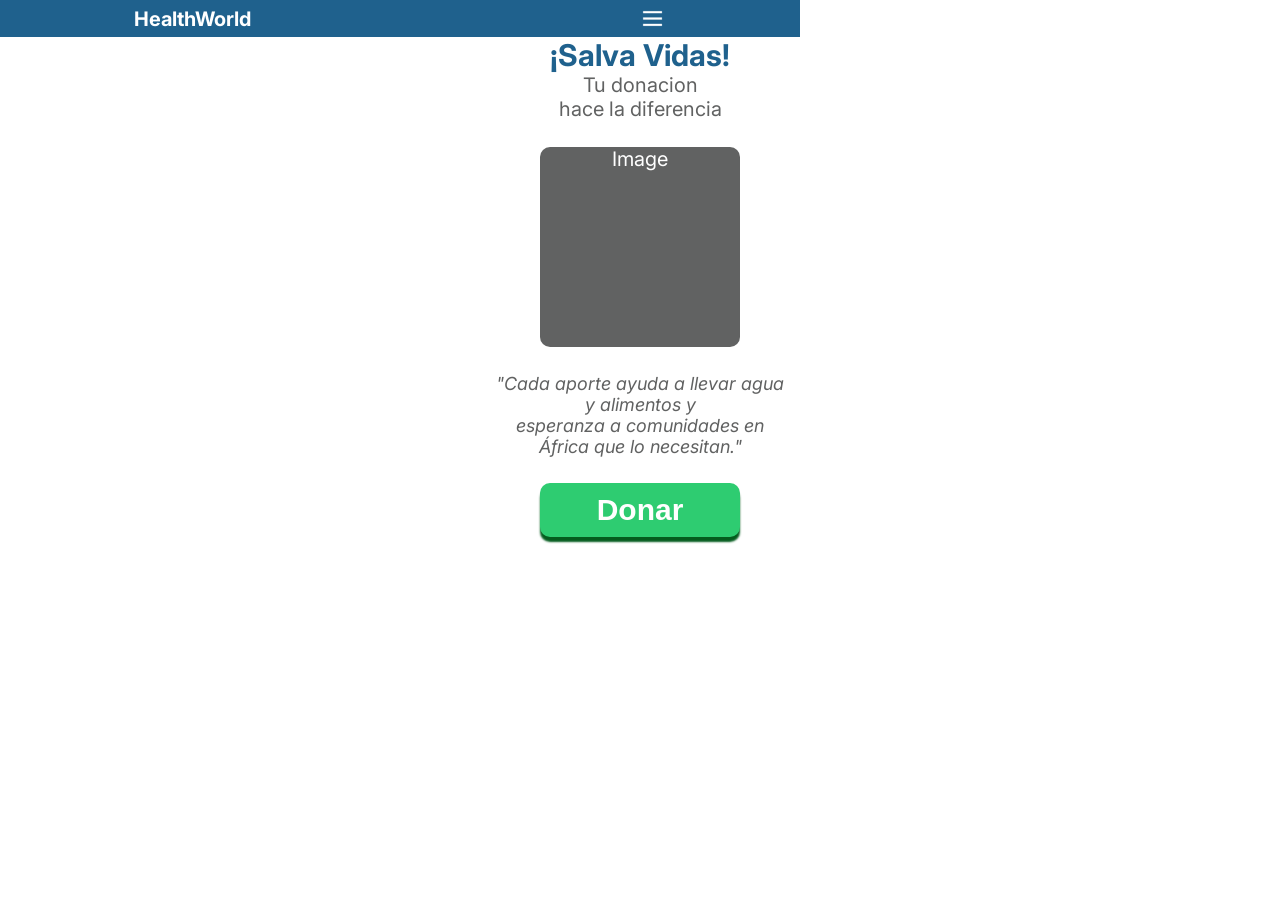
==== index.html @ ece16ebe "agregando barnav" ====
<!doctype html>
<html lang="en">
  <head>
    <meta charset="UTF-8" />
    <meta name="viewport" content="width=device-width, initial-scale=1.0" />
    <link href="https://fonts.googleapis.com/css2?family=Inter:wght@400;600&display=swap" rel="stylesheet">
    <link rel="stylesheet" href="css/style.css">

    <title>HealthWorld</title>
  </head>

  <body>



    <header class="barNav">
      
      <div id="logo">
        <p>HealthWorld</p>
      </div>

        <button>
          <img src="../asset/menuLogo.png" alt="menu">
        </button>

      
    </header>






    <main class="main">
      </div>
      <div><p><span id="salva">¡Salva Vidas!</span></p>
      <p>Tu donacion</p>
      <p>hace la diferencia</p>
    </div>
      <div class="Imaganes">

          <p>Image</p>

      </div>
        <div id="text2">
          <p>
           "Cada aporte ayuda a llevar agua <br />
            y alimentos y <br>esperanza a comunidades en
           <br />África que lo necesitan."
         </p>
        </div>
     
           <button type="button" id="botonDonar">Donar</button>
    </main>
  </body>
</html>
---- css/style.css ----
*{
    padding: 0px;
    margin: 0px;
    border-radius: 0px;
    outline: none;
    box-sizing: border-box;
    
}

body {
      font-family: 'Inter', sans-serif;
      font-size: 20px;
      border-radius: 0px;
      height: 100vh;
      color: #616262;
     
    }

    .barNav{ 
        display:flex;
        justify-content: space-around;
        align-items: center;
        text-align: center;
        gap: 120px;
        height: 37px;
        max-width: 800px;
        background: #1F618D;

        
    }

    .barNav img{
        height: 25px;
        width: 25px;
    }
    .barNav button{

        width: 26px;
        height: 26px;
        border-style: none;
        background: #1F618D;
    }

    
    #logo{
        color: white;
        font-weight: bold;
    }





    
    .main{
        height: 500px;
        display: flex;
        flex-direction: column;
        justify-content: space-between;
        align-items: center;
        text-align: center;
        

    }

    #salva{
        font-size: 30px;
        font-weight: bold;
        color: #1F618D;
    }

    .Imaganes{

        height: 200px;
        width: 200px;
        background: #616262;
        border-radius: 10px;
        color: white;
        text-align: center;
    }

    #text2{
        font-size: 18px;
        font-style: italic;
    }

    #botonDonar{
        border-style: none;
        color: white;
        font-size: 30px;
        font-weight: bold;
        background-color: #2ECC71;
        box-shadow: 0px 5px 2px rgb(4, 92, 30);
        width: 200px;
        border-radius: 10px;
        padding: 10px 10px;
        height: auto;
    }
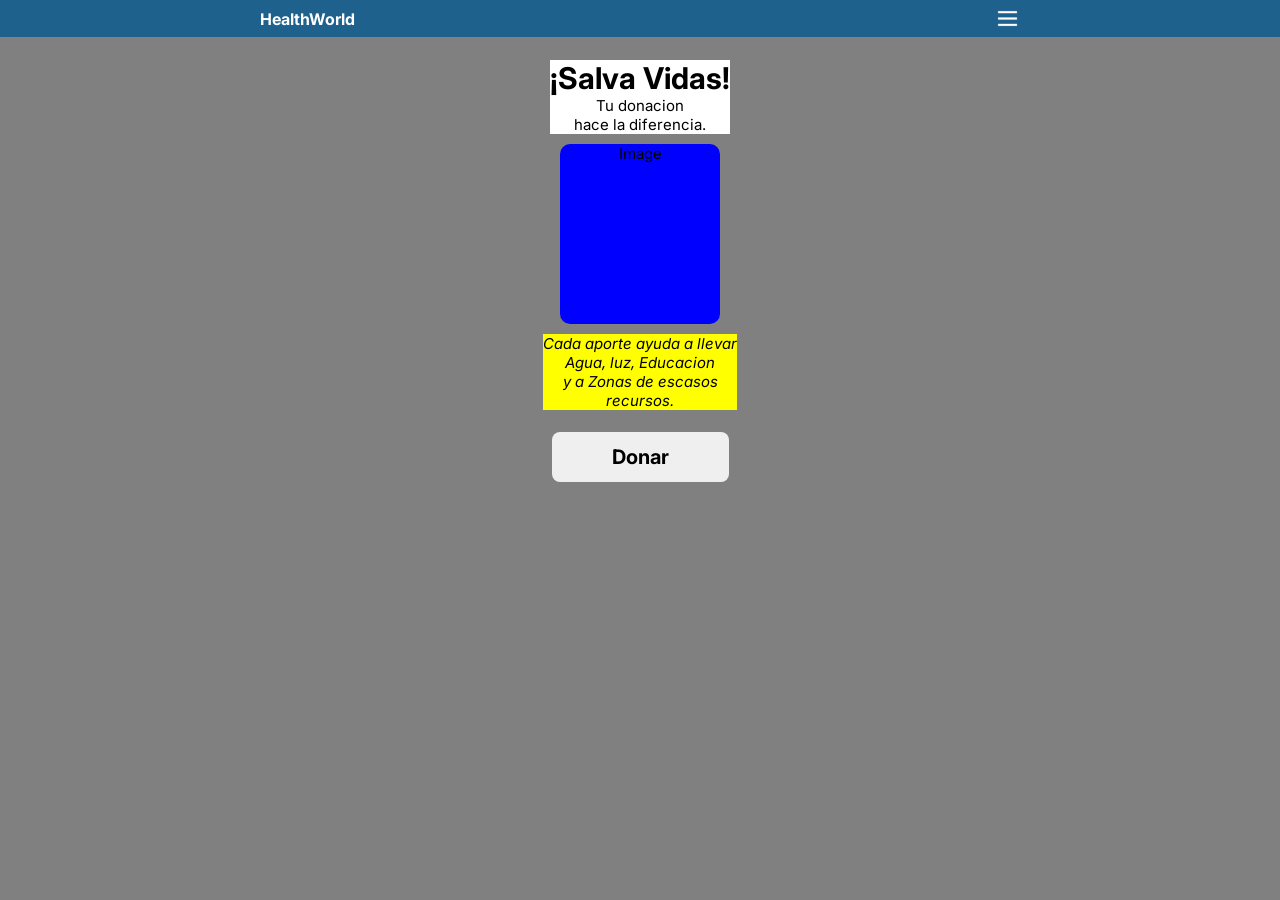
==== commit 3a59b205: "arreglo del logo y Scroll" ====
--- a/index.html
+++ b/index.html
@@ -1,56 +1,51 @@
 <!doctype html>
-<html lang="en">
+<html lang="es">
   <head>
     <meta charset="UTF-8" />
     <meta name="viewport" content="width=device-width, initial-scale=1.0" />
-    <link href="https://fonts.googleapis.com/css2?family=Inter:wght@400;600&display=swap" rel="stylesheet">
-    <link rel="stylesheet" href="css/style.css">
-
+    <link
+      href="https://fonts.googleapis.com/css2?family=Inter:wght@400;600&display=swap"
+      rel="stylesheet"/>
+    <link rel="stylesheet" href="css/style.css" />
     <title>HealthWorld</title>
   </head>
 
   <body>
-
-
-
     <header class="barNav">
-      
       <div id="logo">
         <p>HealthWorld</p>
       </div>
 
-        <button>
-          <img src="../asset/menuLogo.png" alt="menu">
-        </button>
-
-      
+      <button>
+        <img src="asset/menuLogo.png" alt="menu" />
+      </button>
     </header>
 
+    <main>
+      <div id="texto1">
+        <h1>¡Salva Vidas!</h1>
+        <p>
+          Tu donacion <br />
+          hace la diferencia.
+        </p>
+      </div>
+
+      <div id="carrusel">
+        <p>Image</p>
+      </div>
+
+      <div id="texto2">
+
+        <p> <i>Cada aporte ayuda a llevar <br> Agua, luz, Educacion 
+          <br>
+          y a Zonas de escasos 
+          <br>
+          recursos.</i></p>
 
 
+      </div>
 
-
-
-    <main class="main">
-      </div>
-      <div><p><span id="salva">¡Salva Vidas!</span></p>
-      <p>Tu donacion</p>
-      <p>hace la diferencia</p>
-    </div>
-      <div class="Imaganes">
-
-          <p>Image</p>
-
-      </div>
-        <div id="text2">
-          <p>
-           "Cada aporte ayuda a llevar agua <br />
-            y alimentos y <br>esperanza a comunidades en
-           <br />África que lo necesitan."
-         </p>
-        </div>
-     
-           <button type="button" id="botonDonar">Donar</button>
+      <button id="botonDonar">Donar</button>
     </main>
   </body>
 </html>
--- a/css/style.css
+++ b/css/style.css
@@ -1,29 +1,33 @@
 *{
+
     padding: 0px;
     margin: 0px;
-    border-radius: 0px;
-    outline: none;
     box-sizing: border-box;
+    list-style: none;
+    text-decoration: none;
+    border-style: none;
+    font-family: 'Inter', sans-serif;
     
+   
+}
+body{
+    background-color: grey;
+    padding:0px;
+    margin: 0px;
+    box-sizing: border-box;
+    display: flex;
+    flex-direction: column;
 }
 
-body {
-      font-family: 'Inter', sans-serif;
-      font-size: 20px;
-      border-radius: 0px;
-      height: 100vh;
-      color: #616262;
-     
-    }
-
-    .barNav{ 
+.barNav{ 
+        position: fixed;
         display:flex;
         justify-content: space-around;
         align-items: center;
         text-align: center;
         gap: 120px;
         height: 37px;
-        max-width: 800px;
+        width: 100%;
         background: #1F618D;
 
         
@@ -52,49 +56,55 @@
 
 
     
-    .main{
-        height: 500px;
+main{
+
+        padding-top: 60px;
         display: flex;
         flex-direction: column;
-        justify-content: space-between;
         align-items: center;
         text-align: center;
+        gap: 10px;
+        font-size: 15px;
+        height: auto;
         
-
-    }
-
-    #salva{
-        font-size: 30px;
-        font-weight: bold;
-        color: #1F618D;
-    }
-
-    .Imaganes{
-
-        height: 200px;
-        width: 200px;
-        background: #616262;
-        border-radius: 10px;
-        color: white;
-        text-align: center;
-    }
-
-    #text2{
-        font-size: 18px;
-        font-style: italic;
-    }
-
-    #botonDonar{
-        border-style: none;
-        color: white;
-        font-size: 30px;
-        font-weight: bold;
-        background-color: #2ECC71;
-        box-shadow: 0px 5px 2px rgb(4, 92, 30);
-        width: 200px;
-        border-radius: 10px;
-        padding: 10px 10px;
-        height: auto;
-    }
+        }
+#texto1{
 
 
+    background-color: white;
+
+
+
+
+}
+#carrusel{
+
+    width: 160px;
+    height: 180px;
+    background-color: blue;
+    border-radius: 10px;
+}
+#texto2{
+
+    background-color: yellow;
+    font-size: 15px;
+}
+
+#botonDonar{
+    margin-top: 12px;
+    border-style: none;
+    font-size: 20px;
+    font-weight: bold;
+    padding: 13px 60px;
+    border-radius: 8px;
+
+    cursor: pointer;
+    transition: background-color 0.3s ease;
+}
+#botonDonar:hover{
+
+    background-color: red;
+    color: white;
+
+
+}
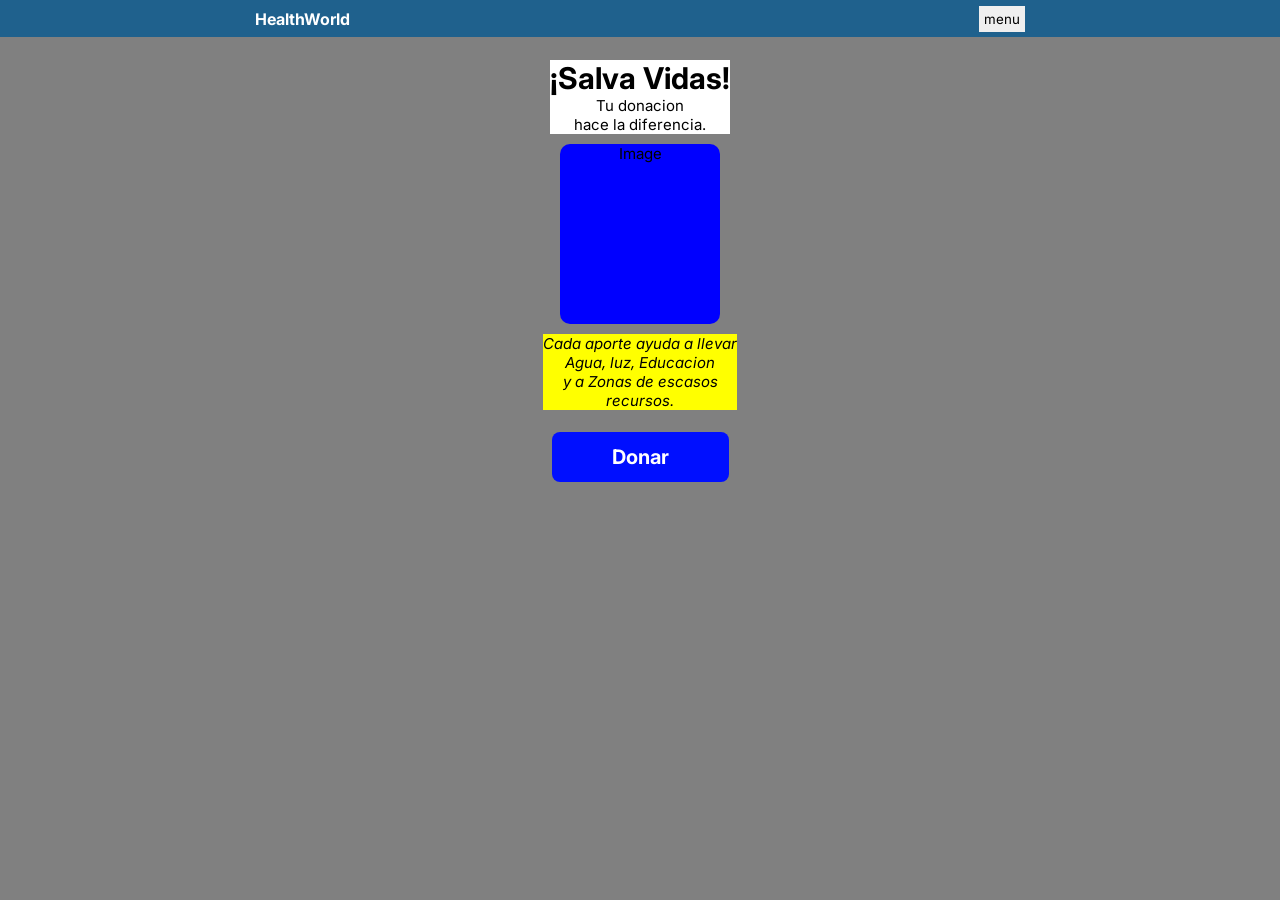
==== commit e6789614: "agregando menu dezplazante" ====
--- a/index.html
+++ b/index.html
@@ -16,9 +16,7 @@
         <p>HealthWorld</p>
       </div>
 
-      <button>
-        <img src="asset/menuLogo.png" alt="menu" />
-      </button>
+      <button id="botonMenu">menu</button>
     </header>
 
     <main>
@@ -47,5 +45,10 @@
 
       <button id="botonDonar">Donar</button>
     </main>
+
+
+
+    
+    <script src="js/menu.js"></script>
   </body>
 </html>
--- a/css/style.css
+++ b/css/style.css
@@ -29,26 +29,14 @@
         height: 37px;
         width: 100%;
         background: #1F618D;
+}
 
-        
-    }
-
-    .barNav img{
-        height: 25px;
-        width: 25px;
-    }
-    .barNav button{
-
-        width: 26px;
-        height: 26px;
-        border-style: none;
-        background: #1F618D;
-    }
-
-    
-    #logo{
+     #logo{
         color: white;
         font-weight: bold;
+    }
+    #botonMenu{
+        padding: 5px 5px;
     }
 
 
@@ -97,14 +85,19 @@
     font-weight: bold;
     padding: 13px 60px;
     border-radius: 8px;
+    cursor: pointer;
+    
+}
 
-    cursor: pointer;
-    transition: background-color 0.3s ease;
+#cajaMenu {
+  transform: translateX(100%); /* lo empuja fuera del viewport */
+  
+  transition: transform 0.5s ease, opacity 0.5s ease;
+  position: fixed; /* para que se desplace sobre el contenido */
+  top: 37px;       /* debajo del header */
+  right: 0;        /* pegado al borde derecho */
 }
-#botonDonar:hover{
-
-    background-color: red;
-    color: white;
-
-
-}+#cajaMenu.activo {
+  transform: translateX(0); /* vuelve a su posición normal */
+  
+}
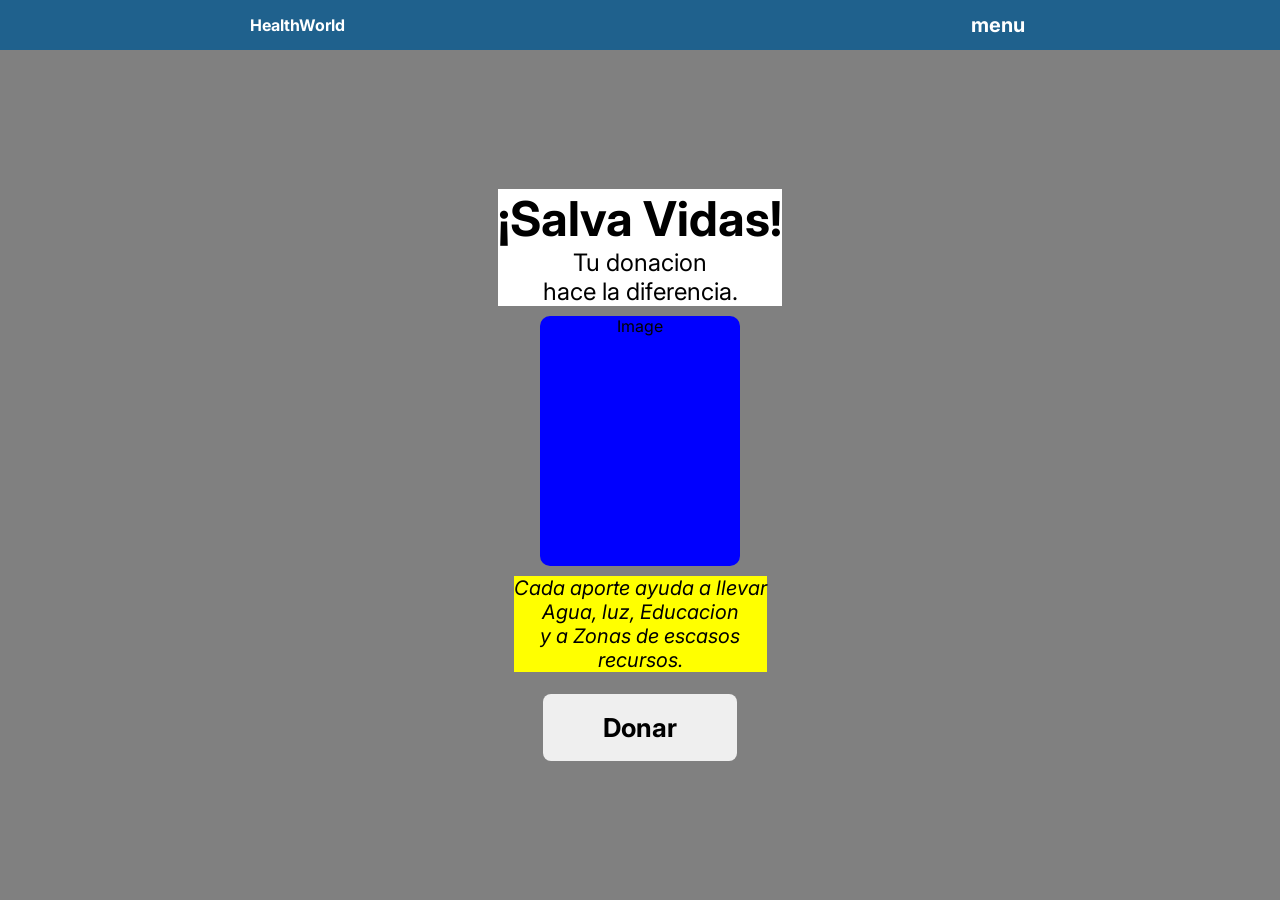
==== commit 94220a05: "menu" ====
--- a/index.html
+++ b/index.html
@@ -19,6 +19,9 @@
       <button id="botonMenu">menu</button>
     </header>
 
+
+
+    
     <main>
       <div id="texto1">
         <h1>¡Salva Vidas!</h1>
--- a/css/style.css
+++ b/css/style.css
@@ -14,6 +14,8 @@
     background-color: grey;
     padding:0px;
     margin: 0px;
+    height: 100dvh;
+    width: 100dvw;
     box-sizing: border-box;
     display: flex;
     flex-direction: column;
@@ -26,8 +28,10 @@
         align-items: center;
         text-align: center;
         gap: 120px;
-        height: 37px;
-        width: 100%;
+        height: 50px;
+        width: 100vw;
+        padding: 0px;
+        margin: 0px;
         background: #1F618D;
 }
 
@@ -36,8 +40,63 @@
         font-weight: bold;
     }
     #botonMenu{
-        padding: 5px 5px;
+        display: inline-block;
+        padding: 4px 5px;
+        background-color: #1F618D;
+        font-size: 20px;
+        font-weight: bold;
+        color: white;
+        border-style: none;
     }
+    #cajaMenu {
+  transform: translateX(100%); /* lo empuja fuera del viewport */
+  transition: transform 0.5s ease, opacity 0.5s ease;
+  position: fixed; /* para que se desplace sobre el contenido */       
+  top:50px;/* debajo del header */
+  right: 0;        /* pegado al borde derecho */
+
+}
+#cajaMenu.activo {
+  transform: translateX(0); /* vuelve a su posición normal */
+  
+}
+#cajaMenu{
+    margin: 0px;
+    padding: 0px;
+    display: flex;
+    justify-content: center;
+    align-items: center;
+}
+#cajaLista{
+
+
+    display: flex;
+    justify-content: center;
+    align-items: center;
+}
+
+#lista{
+    
+    
+    display: flex;
+    flex-direction: column;
+    justify-content: space-evenly;
+    text-align: center;
+    background-color: purple;
+    width: 150px;
+    height: 250px;
+
+}
+.conjunto{
+
+    color: rgb(0, 0, 0);
+    background-color: yellow;
+    padding: 10px 5px;
+    border-radius: 5px;
+    
+}
+
+
 
 
 
@@ -46,19 +105,22 @@
     
 main{
 
-        padding-top: 60px;
+        padding-top: 50px;
+        height: 100dvh;
+        width: 100dvw;
         display: flex;
         flex-direction: column;
+        justify-content: center;
         align-items: center;
         text-align: center;
         gap: 10px;
-        font-size: 15px;
-        height: auto;
+        
+        
         
         }
 #texto1{
 
-
+    font-size: 24px;
     background-color: white;
 
 
@@ -67,37 +129,24 @@
 }
 #carrusel{
 
-    width: 160px;
-    height: 180px;
+    width: 200px;
+    height: 250px;
     background-color: blue;
     border-radius: 10px;
 }
 #texto2{
 
     background-color: yellow;
-    font-size: 15px;
+    font-size: 20px;
 }
 
 #botonDonar{
     margin-top: 12px;
-    border-style: none;
-    font-size: 20px;
+    font-size: 26px;
     font-weight: bold;
-    padding: 13px 60px;
+    padding: 18px 60px;
     border-radius: 8px;
-    cursor: pointer;
     
 }
 
-#cajaMenu {
-  transform: translateX(100%); /* lo empuja fuera del viewport */
-  
-  transition: transform 0.5s ease, opacity 0.5s ease;
-  position: fixed; /* para que se desplace sobre el contenido */
-  top: 37px;       /* debajo del header */
-  right: 0;        /* pegado al borde derecho */
-}
-#cajaMenu.activo {
-  transform: translateX(0); /* vuelve a su posición normal */
-  
-}
+
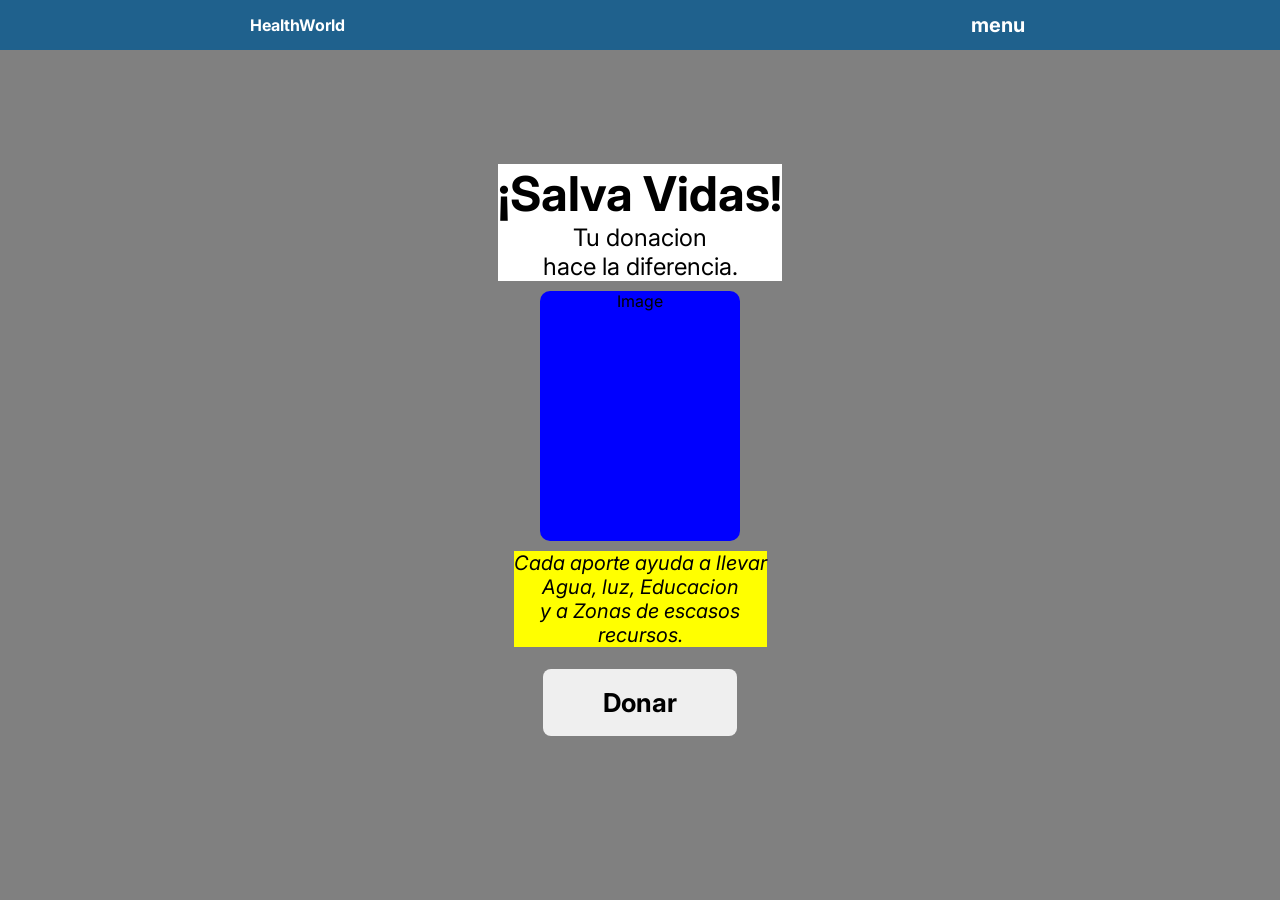
==== commit b9a35378: "arreglando alturas" ====
--- a/index.html
+++ b/index.html
@@ -21,7 +21,7 @@
 
 
 
-    
+
     <main>
       <div id="texto1">
         <h1>¡Salva Vidas!</h1>
@@ -53,5 +53,6 @@
 
     
     <script src="js/menu.js"></script>
+    <script src="js/index.js"></script>
   </body>
 </html>
--- a/css/style.css
+++ b/css/style.css
@@ -95,17 +95,9 @@
     border-radius: 5px;
     
 }
-
-
-
-
-
-
-
     
 main{
-
-        padding-top: 50px;
+    
         height: 100dvh;
         width: 100dvw;
         display: flex;
@@ -146,7 +138,12 @@
     font-weight: bold;
     padding: 18px 60px;
     border-radius: 8px;
-    
+    transition: 0.4s ease;
+}
+#botonDonar.activo{
+
+     background-color: aqua;
+     color: blue;
 }
 
 
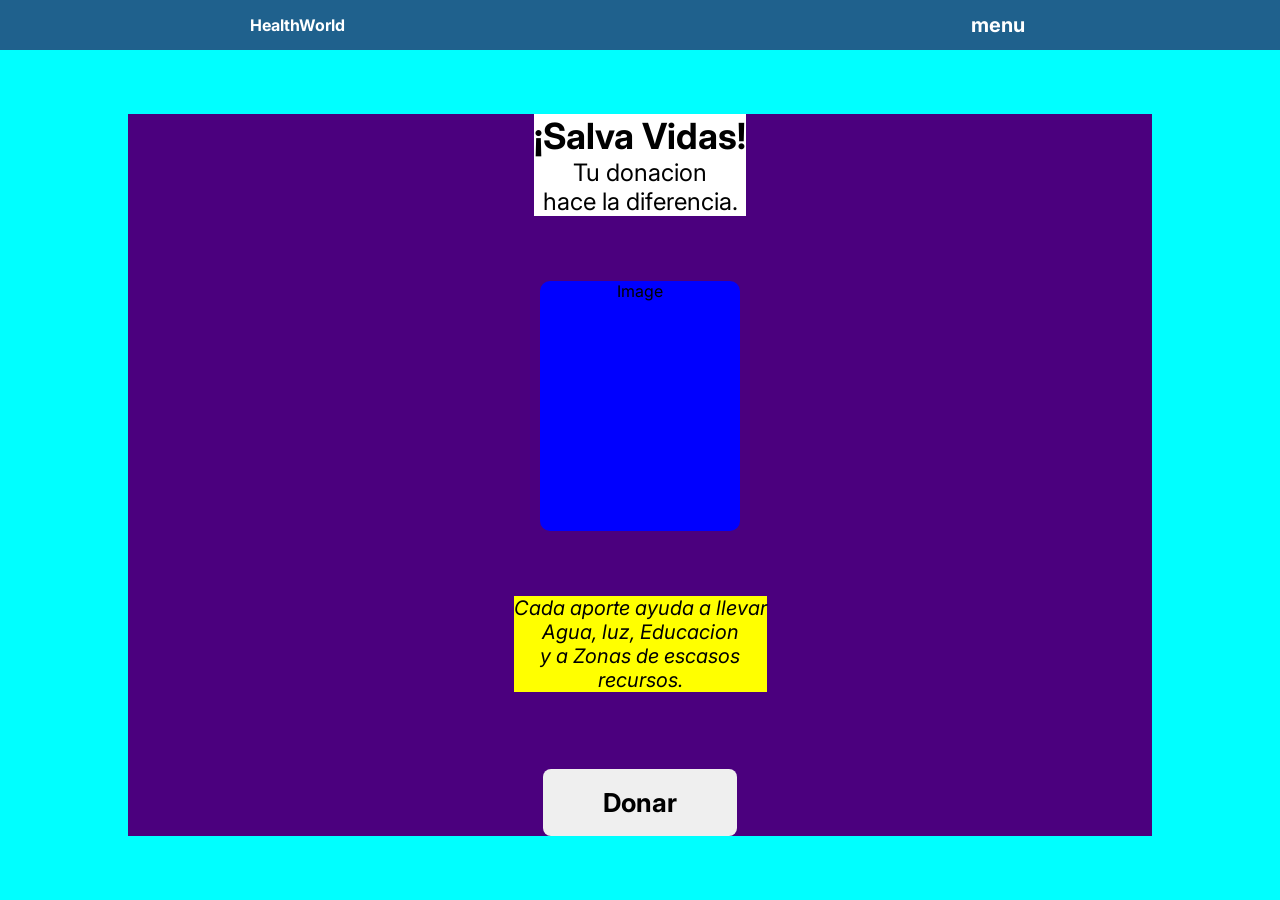
==== commit 59e76d95: "componiendo main" ====
--- a/index.html
+++ b/index.html
@@ -23,6 +23,8 @@
 
 
     <main>
+
+      <section id="informacion">
       <div id="texto1">
         <h1>¡Salva Vidas!</h1>
         <p>
@@ -47,6 +49,8 @@
       </div>
 
       <button id="botonDonar">Donar</button>
+      </section>
+   
     </main>
 
 
--- a/css/style.css
+++ b/css/style.css
@@ -48,10 +48,12 @@
         color: white;
         border-style: none;
     }
+
+    
     #cajaMenu {
   transform: translateX(100%); /* lo empuja fuera del viewport */
   transition: transform 0.5s ease, opacity 0.5s ease;
-  position: fixed; /* para que se desplace sobre el contenido */       
+   /* para que se desplace sobre el contenido */       
   top:50px;/* debajo del header */
   right: 0;        /* pegado al borde derecho */
 
@@ -60,56 +62,63 @@
   transform: translateX(0); /* vuelve a su posición normal */
   
 }
-#cajaMenu{
-    margin: 0px;
-    padding: 0px;
+#cajaMenu {
+  margin: 0;
+  padding: 0;
+  width: 100dvw;
+  height: calc(100dvh - 50px);
+  display: flex;
+  position: fixed;
+  justify-content: center; /* centra horizontal */
+  align-items: center;     /* centra vertical */
+}
+#cajaLista {
+  width: 80%;
+  height: 85%;
+  display: flex;
+  flex-direction: column;
+  justify-content: space-evenly;
+  align-items: center;
+  
+  background-color: #ff00f0; /* opcional para ver el bloque */
+}
+
+.conjunto{
+    color: rgb(0, 0, 0);
+    background-color: yellow;
+    width: 200px;
+    height: 60px;
+    border-radius: 5px;
+    font-size: 22px;
+    font-weight: bold;
     display: flex;
     justify-content: center;
     align-items: center;
-}
-#cajaLista{
 
-
-    display: flex;
-    justify-content: center;
-    align-items: center;
-}
-
-#lista{
-    
-    
-    display: flex;
-    flex-direction: column;
-    justify-content: space-evenly;
-    text-align: center;
-    background-color: purple;
-    width: 150px;
-    height: 250px;
-
-}
-.conjunto{
-
-    color: rgb(0, 0, 0);
-    background-color: yellow;
-    padding: 10px 5px;
-    border-radius: 5px;
-    
 }
     
 main{
-    
-        height: 100dvh;
-        width: 100dvw;
+        margin-top: 50px; 
+         height: calc(100dvh - 50px);
+        width: 100%;
         display: flex;
         flex-direction: column;
         justify-content: center;
         align-items: center;
-        text-align: center;
-        gap: 10px;
-        
-        
+        background-color: aqua;  
         
         }
+        #informacion{
+            background-color: #4b007e;
+            height: 85%;
+            width: 80%;
+            display: flex;
+            flex-direction: column;
+            justify-content: space-between;
+            align-items: center;
+            text-align: center;
+        }
+
 #texto1{
 
     font-size: 24px;
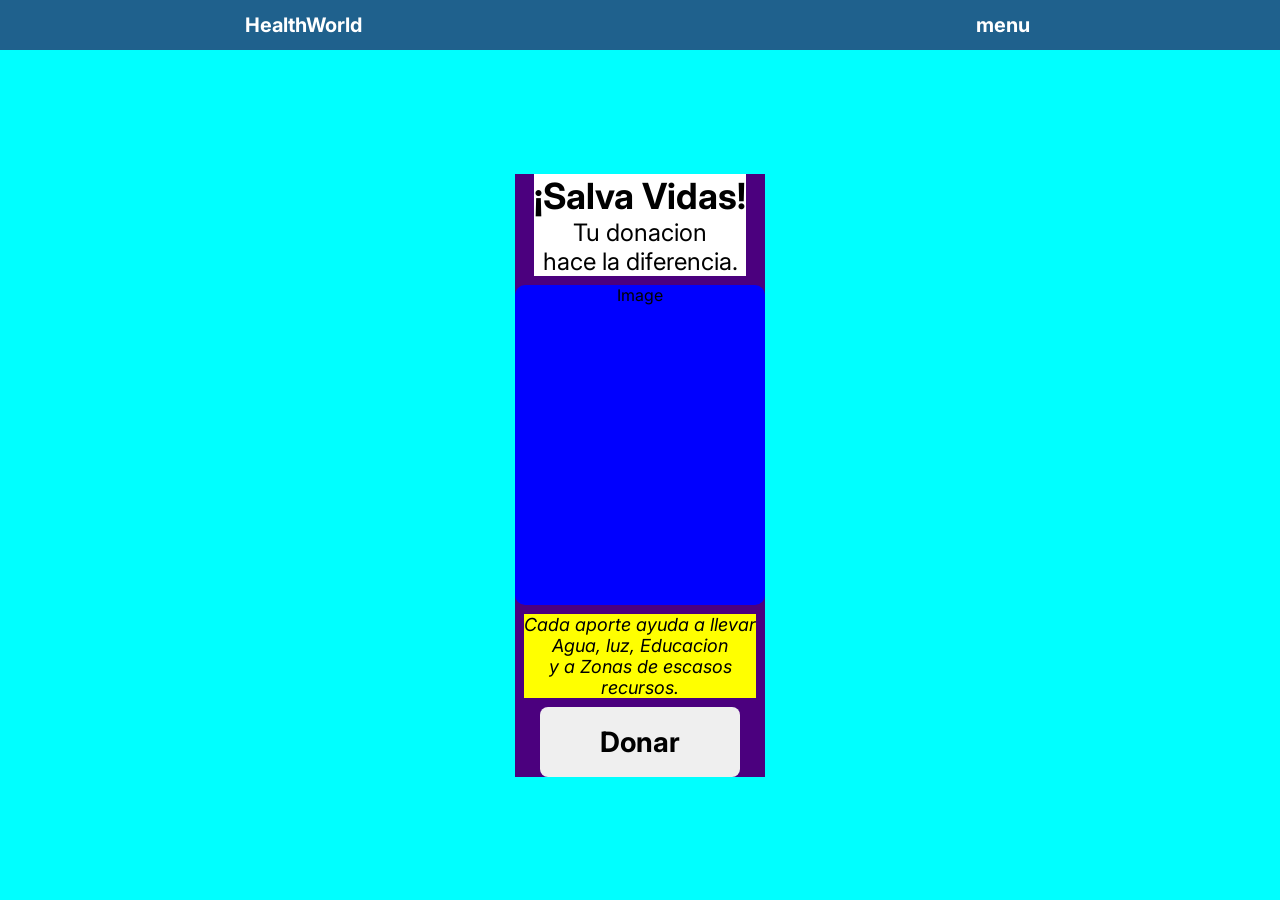
==== commit 91943eb3: "ajustando altura del menu" ====
--- a/index.html
+++ b/index.html
@@ -25,6 +25,7 @@
     <main>
 
       <section id="informacion">
+        
       <div id="texto1">
         <h1>¡Salva Vidas!</h1>
         <p>
--- a/css/style.css
+++ b/css/style.css
@@ -11,7 +11,7 @@
    
 }
 body{
-    background-color: grey;
+    background-color: rgb(0, 0, 0);
     padding:0px;
     margin: 0px;
     height: 100dvh;
@@ -38,6 +38,7 @@
      #logo{
         color: white;
         font-weight: bold;
+        font-size: 20px;
     }
     #botonMenu{
         display: inline-block;
@@ -108,20 +109,24 @@
         background-color: aqua;  
         
         }
+
         #informacion{
             background-color: #4b007e;
-            height: 85%;
-            width: 80%;
+            height: auto;
+            width: auto;
             display: flex;
+            gap: 9px;
             flex-direction: column;
             justify-content: space-between;
             align-items: center;
             text-align: center;
-        }
+            
+            }
 
 #texto1{
 
     font-size: 24px;
+
     background-color: white;
 
 
@@ -130,20 +135,20 @@
 }
 #carrusel{
 
-    width: 200px;
-    height: 250px;
+    width: 250px;
+    height: 320px;
     background-color: blue;
     border-radius: 10px;
 }
 #texto2{
 
     background-color: yellow;
-    font-size: 20px;
+    font-size: 18px;
 }
 
 #botonDonar{
-    margin-top: 12px;
-    font-size: 26px;
+    
+    font-size: 28px;
     font-weight: bold;
     padding: 18px 60px;
     border-radius: 8px;
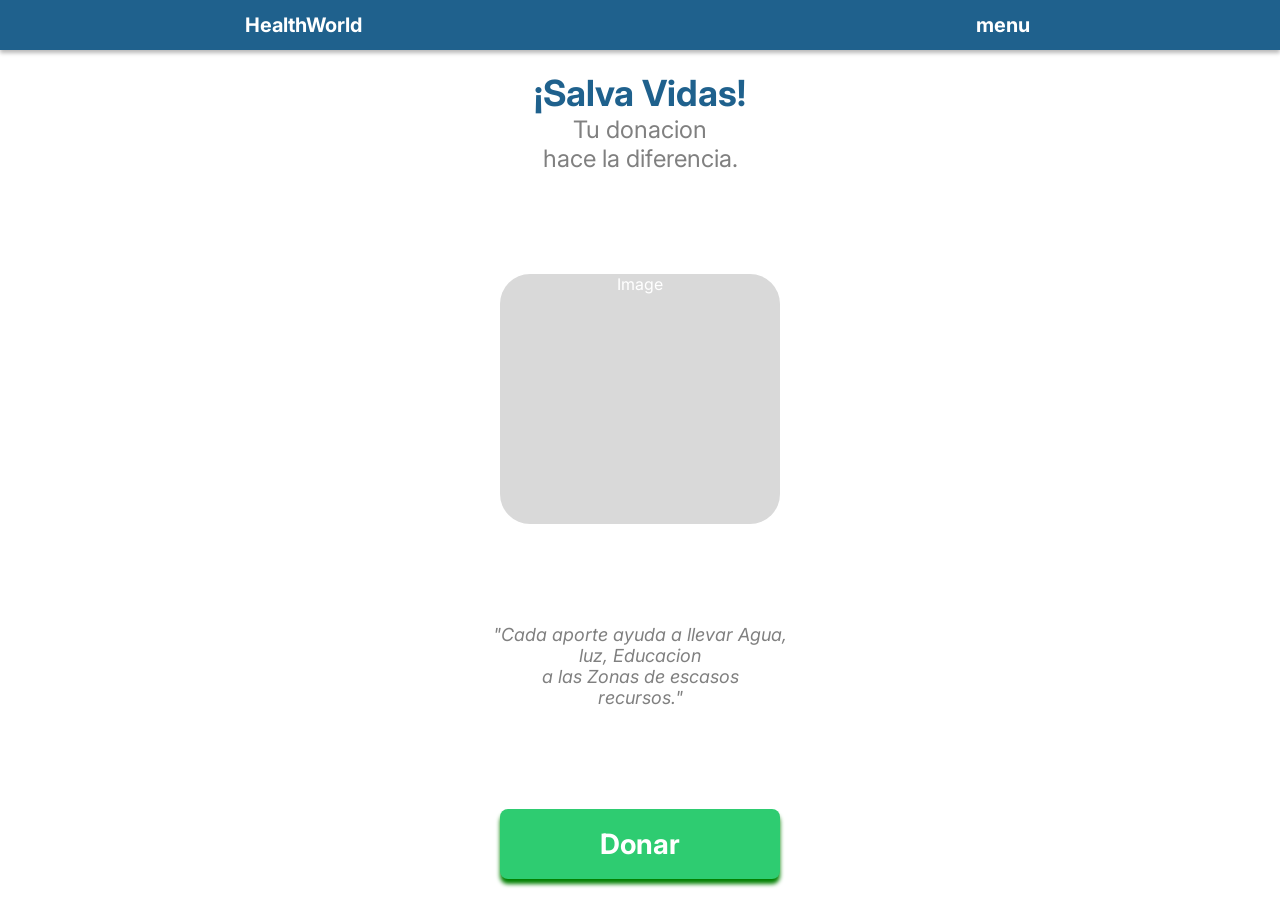
==== commit ba0b220d: "estilos index" ====
--- a/index.html
+++ b/index.html
@@ -28,7 +28,7 @@
         
       <div id="texto1">
         <h1>¡Salva Vidas!</h1>
-        <p>
+        <p id="textoDonar">
           Tu donacion <br />
           hace la diferencia.
         </p>
@@ -40,11 +40,11 @@
 
       <div id="texto2">
 
-        <p> <i>Cada aporte ayuda a llevar <br> Agua, luz, Educacion 
+        <p> <i>"Cada aporte ayuda a llevar  Agua,<br> luz, Educacion 
           <br>
-          y a Zonas de escasos 
+          a las Zonas de escasos 
           <br>
-          recursos.</i></p>
+          recursos."</i></p>
 
 
       </div>
--- a/css/style.css
+++ b/css/style.css
@@ -11,7 +11,7 @@
    
 }
 body{
-    background-color: rgb(0, 0, 0);
+    
     padding:0px;
     margin: 0px;
     height: 100dvh;
@@ -33,6 +33,7 @@
         padding: 0px;
         margin: 0px;
         background: #1F618D;
+        box-shadow: 0px 3px 4px rgb(185, 185, 185);
 }
 
      #logo{
@@ -100,20 +101,20 @@
     
 main{
         margin-top: 50px; 
-         height: calc(100dvh - 50px);
+        height: calc(100dvh - 50px);
         width: 100%;
         display: flex;
         flex-direction: column;
         justify-content: center;
         align-items: center;
-        background-color: aqua;  
+        background-color: rgb(255, 255, 255);  
         
         }
 
         #informacion{
-            background-color: #4b007e;
-            height: auto;
-            width: auto;
+            
+            height: 95%;
+            width: 100%;
             display: flex;
             gap: 9px;
             flex-direction: column;
@@ -126,38 +127,42 @@
 #texto1{
 
     font-size: 24px;
+    color: #1F618D;
 
-    background-color: white;
-
-
-
-
+}
+#textoDonar{
+    color: grey;
 }
 #carrusel{
 
-    width: 250px;
-    height: 320px;
-    background-color: blue;
-    border-radius: 10px;
+    width: 280px;
+    height: 250px;
+    background-color:#D9D9D9;
+    border-radius: 30px;
+    color: white;
 }
 #texto2{
 
-    background-color: yellow;
+    
     font-size: 18px;
+    color: grey;
 }
 
 #botonDonar{
     
     font-size: 28px;
     font-weight: bold;
-    padding: 18px 60px;
+    padding: 18px 100px;
     border-radius: 8px;
     transition: 0.4s ease;
+    background-color: #2ECC71;
+    color: white;
+    box-shadow: 0px 5px 4px green;
 }
 #botonDonar.activo{
 
-     background-color: aqua;
-     color: blue;
+     background-color: green;
+     color: white;
 }
 
 
